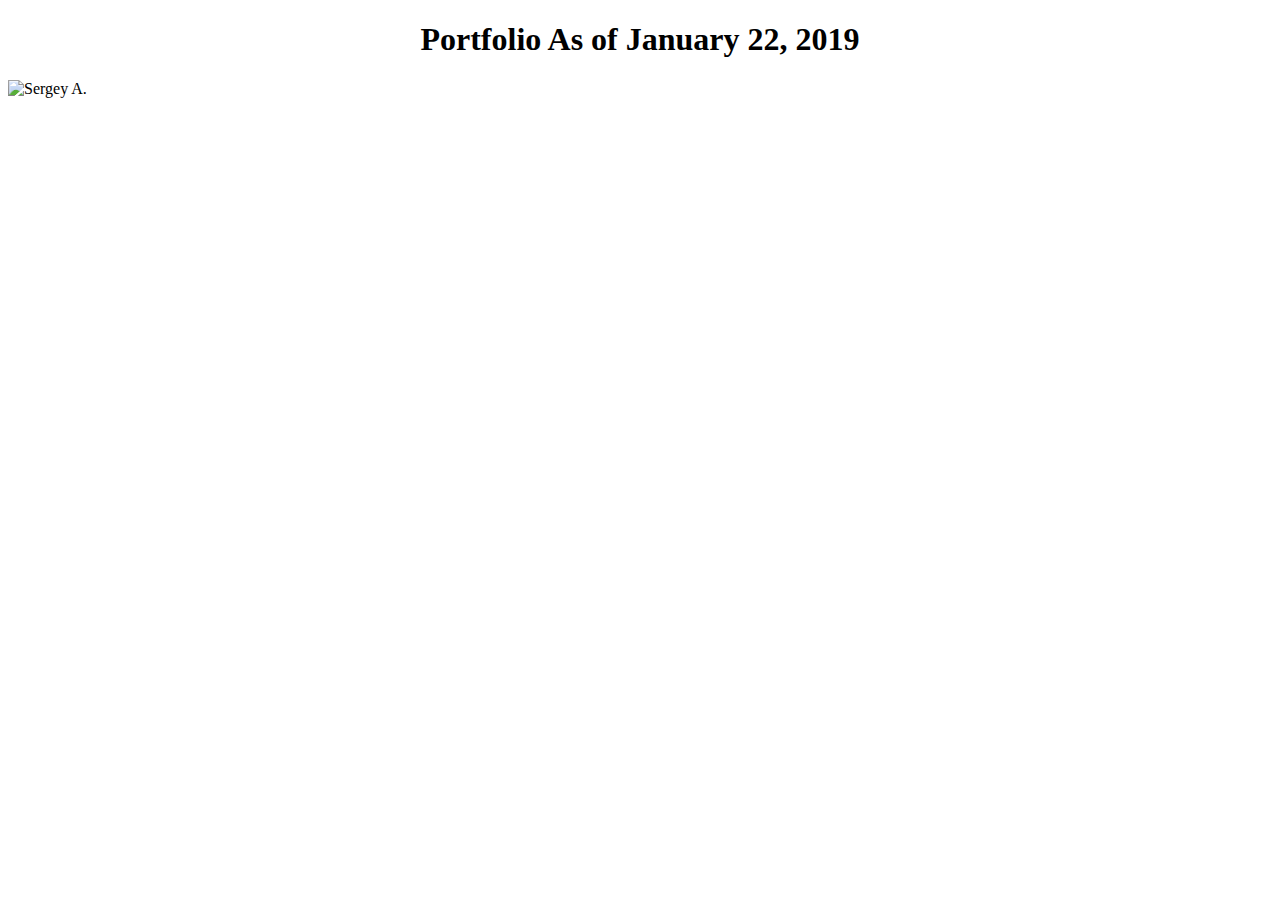
==== index.html @ ae32a271 "2nd file submission" ====
<!DOCTYPE html>
<html>
    <head>
        <center><h1>Portfolio As of January 22, 2019</h1></center>
    </head>
    <img src="images/pic.jpg" width="200" height="200" alt="Sergey A.">
    <body>
        </body>
        </html>
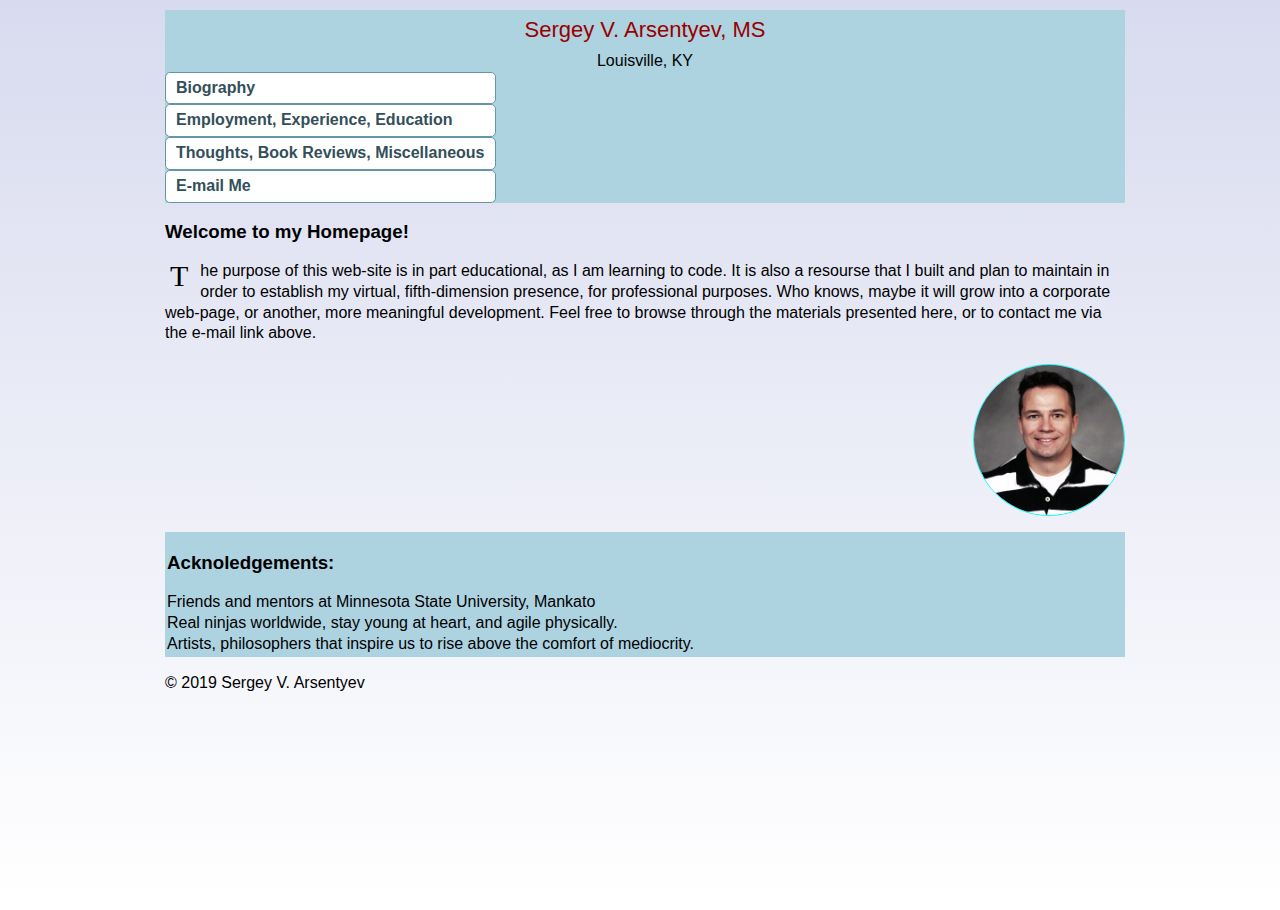
==== commit 9d954f75: "This commit adds the files as of 3.25.19" ====
--- a/index.html
+++ b/index.html
@@ -1,10 +1,55 @@
 <!DOCTYPE html>
 <html>
     <head>
-        <center><h1>Portfolio As of January 22, 2019</h1></center>
+        <meta charset="utf-8">
+        <title>Sergey Arsentyev</title>
+        <link rel="stylesheet" href="css/main.css">
     </head>
-    <img src="images/pic.jpg" width="200" height="200" alt="Sergey A.">
+
     <body>
-        </body>
-        </html>
+        <div class="header-container">
+            <header>
+                <h1 class="MainHeader">Sergey V. Arsentyev, MS</h1>
+                <center>Louisville, KY</center>
+                <nav>
+                <!-- <div id="header"> -->
+                <!-- <div class="flexx"> -->
+                    <ul>
+                        <li><a href="Bio.html">Biography</a></li>
+                        <li><a href="EEE.htm">Employment, Experience, Education</a></li>
+                        <li><a href="Blog.html">Thoughts, Book Reviews, Miscellaneous</a></li>
+                        <li><a href="ContactUs.html">E-mail Me</a></li>
+                    </ul>
+                </nav>
+            </header>
+        </div>
+
+        <div class="main-container">
+            <article>
+                <header>
+                    <h3 class="title">Welcome to my Homepage!</h3>
+                </header>
+                <p class="intro">The purpose of this web-site is in part educational, as I am learning to code. It is also a resourse that I built and plan to maintain in order to establish my virtual, fifth-dimension presence, for professional purposes. Who knows, maybe it will grow into a corporate web-page, or another, more meaningful development. Feel free to browse through the materials presented here, or to contact me via the e-mail link above.</p>
+            </article>
+
+            <aside>
+                <div id="main" class="clear">
+                    <div class="right">
+                        <img src="images/Sergey.jpg" width="150" height="150" 
+                        alt="Sergey Arsentyev" class="main-photo">
+                    </div>
+                </div>
+            </aside>
+        </div>
+        
+        <div class="footer">
+            <div class="footer-text">
+                <h3> Acknoledgements:</h3>
+                <div class="acknoledgements">
+                    Friends and mentors at Minnesota State University, Mankato<br>                    Real ninjas worldwide, stay young at heart, and agile physically.<br>                    Artists, philosophers that inspire us to rise above the comfort of mediocrity.
+                </div>
+            </div>
+        </div><p>&copy; 2019 Sergey V. Arsentyev</p>
+    </body>
+</html>
         --- a/css/main.css
+++ b/css/main.css
@@ -0,0 +1,183 @@
+html {height: 100%; padding: 0; margin: 0;}
+body{padding: 10px 0 0 10px;
+	width: 960px; 
+	position:relative;
+	margin: 0 auto;
+	display: flex;
+	flex-direction: column;
+	min-height: 100vh;
+	font-family: Helvetica, Arial, sans-serif;
+	font-size: 16px;
+	line-height: 130%;
+	background: -webkit-linear-gradient(top, rgb(216, 219, 239), #fff) no-repeat fixed;
+	background: -moz-linear-gradient(top, rgb(169, 228, 240), #fff) no-repeat fixed;
+	background: -o-linear-gradient(top, #D8EBEF, #fff) no-repeat fixed;
+	background: -ms-linear-gradient(top, #D8EBEF, #fff) no-repeat fixed;
+}
+
+.header-container {border-bottom: 2 px solid white}
+
+.footer-container, .main aside {border-top: 2 px solid white}
+
+.header-container, .footer, .main-aside {background: rgb(173, 210, 224)}
+
+nav ul {float: left;
+	margin: 0;
+	padding: 0;
+	list-style-type: none;}
+
+nav a{display: block;
+	color: #334F5A;
+	font-weight: bold;
+	text-decoration: none;
+	padding: 5px 10px;
+	border: 1px solid #6596A5;
+	border-radius: 5px;
+	background: #fff;
+}
+
+a{color: #09147a;}
+a:hover{text-decoration: underline;}
+a:visited{color: #990000;}
+
+.main-container{
+	position:relative;
+	margin: 0 auto;
+}
+
+
+
+
+#header .title{font-size: 26px; margin-bottom: 35px; color: #334F5A;}
+
+
+#header ul li{
+	display: block-inline;
+	list-style: none;
+	margin-right: 3px;
+}
+
+#header ul li:first-child{margin-right: 0px;}
+
+
+
+#header li a:hover{color: #fff; background: #6596A5;}
+
+
+
+
+
+
+
+
+
+
+
+
+
+
+
+
+.main-photo {position: center;
+	border: solid 1px aqua;
+	border-radius: 50%;
+}
+
+.MainHeader {text-align: center;
+	margin: 10px;
+};
+
+
+
+p{margin: 0 0 10px 0;}
+
+
+
+
+
+.menu{
+	float: left;
+	font-size: 12px;
+	font-weight: bold;
+}
+
+#main{margin: 20px 0;}
+
+#main ul{margin: 10px 0; padding: 0px;}
+#main ul li{list-style: none;}
+
+.highlight{
+	-moz-border-radius:5px;
+	border-radius: 5px;
+	background: #fff;
+	padding: 10px;
+	margin-bottom: 20px;
+}
+#footer{
+	margin: 0 auto;
+	width: 100%;
+	border-top: solid 2px #fff;
+	bottom: 0;
+	background: #6596A5;
+	color: #fff;
+	padding: 0 0 0 10px;
+}
+
+.footer-text{
+	width: 960px;
+	margin: 0 auto;
+	padding: 2px;
+}
+
+#footer h3{
+	color: #fff;
+	padding: 0;
+	margin: 0;
+}
+
+#footer .acknoledgements{margin-left: 30px;
+	font-size: 0.85em;
+}
+.intro:first-letter {
+	float: left;
+	font-size: 30px;
+	font-family: georgia;
+	padding: 0px 5px;
+	margin: 5px 7px 0 0;
+}
+
+#footer a{color: #fff;
+	font-size: 14}
+
+img{
+	border: solid 1px #D8EBEF;
+	background: white;
+}
+
+.left{float: left; margin: 0 10px 10px 0;}
+.right{float: right;margin: 0 0 10px 10px;}
+.clear{clear: both;}
+
+h1{color: #990000; font-weight: normal; font-size: 22px;}
+h2{color: #990000; font-size: 16px; margin-top: 0px;}
+
+#header {
+	display: flex;
+	flex-direction: column;
+	height: 100px;
+}
+
+@media  (min-width: 769px) {
+	#header, .flex, .menu, .title {display: flex}
+	.flex {
+		flex-wrap: wrap;
+		flex-direction: column;
+	}
+}
+
+@media (min-width: 1025) {
+	#container {
+		display: flex;
+		flex-grow: 1;
+	}
+}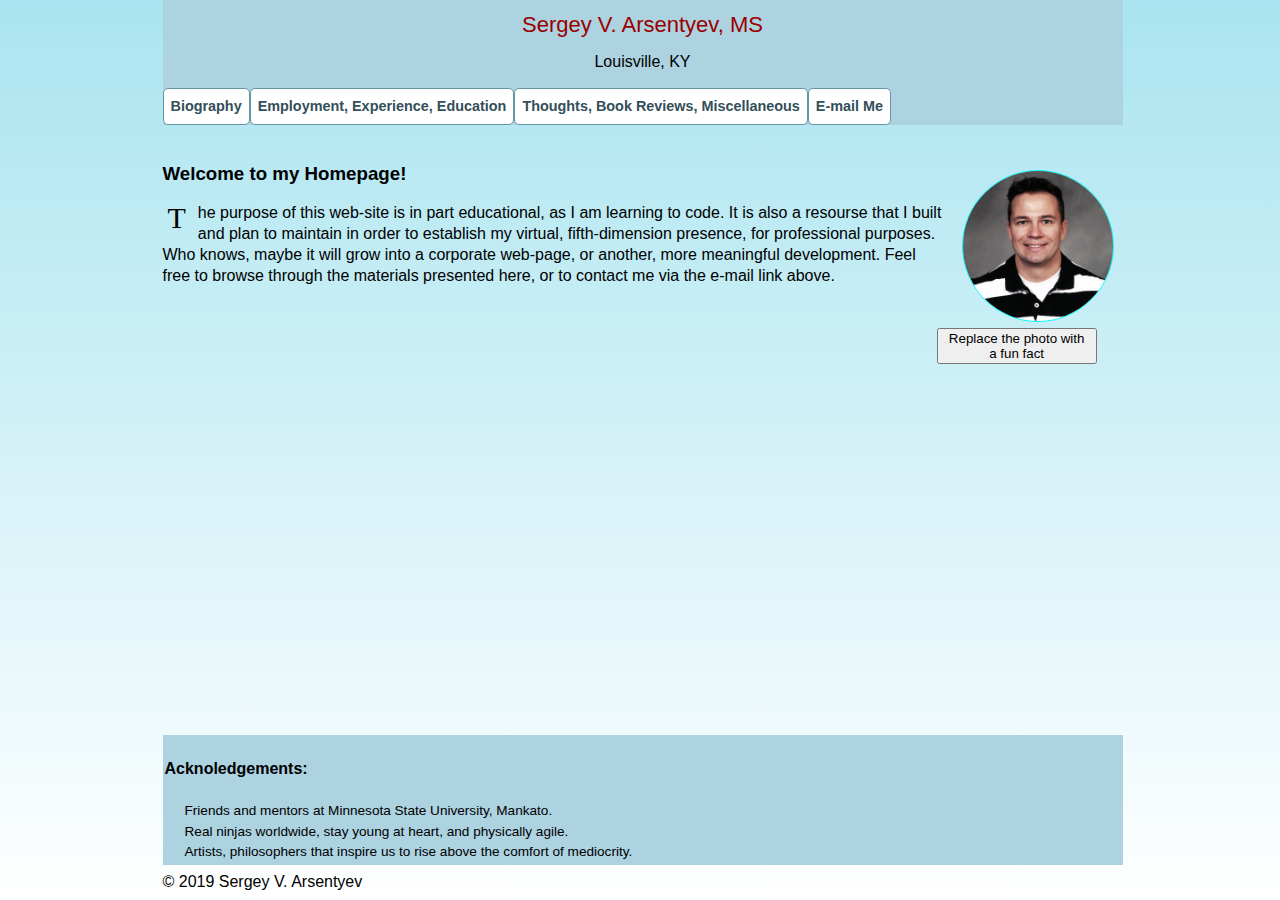
==== commit 90f1a079: "The finished project" ====
--- a/index.html
+++ b/index.html
@@ -8,13 +8,16 @@
 
     <body>
         <div class="header-container">
-            <header>
+            <header class="wrapper">
+                <div class="hat">            
+                    <!-- for easier centering of the page title -->
                 <h1 class="MainHeader">Sergey V. Arsentyev, MS</h1>
-                <center>Louisville, KY</center>
+                <p>Louisville, KY</p>
+                </div>
+
+                <!-- Here are the Menu or Navigation buttons -->
                 <nav>
-                <!-- <div id="header"> -->
-                <!-- <div class="flexx"> -->
-                    <ul>
+                    <ul class="flex">
                         <li><a href="Bio.html">Biography</a></li>
                         <li><a href="EEE.htm">Employment, Experience, Education</a></li>
                         <li><a href="Blog.html">Thoughts, Book Reviews, Miscellaneous</a></li>
@@ -25,31 +28,44 @@
         </div>
 
         <div class="main-container">
-            <article>
-                <header>
-                    <h3 class="title">Welcome to my Homepage!</h3>
-                </header>
-                <p class="intro">The purpose of this web-site is in part educational, as I am learning to code. It is also a resourse that I built and plan to maintain in order to establish my virtual, fifth-dimension presence, for professional purposes. Who knows, maybe it will grow into a corporate web-page, or another, more meaningful development. Feel free to browse through the materials presented here, or to contact me via the e-mail link above.</p>
-            </article>
+            <div class="main wrapper">
+                <!-- the wrapper has two divisions, presented side-by-side: article, and an aside with my picture -->
+                <div>
+                    <article>
+                        <header>
+                            <h3 class="title">Welcome to my Homepage!</h3>
+                        </header>
+                        <p class="intro">The purpose of this web-site is in part educational, as I am learning to code. It is also a resourse that I built and plan to maintain in order to establish my virtual, fifth-dimension presence, for professional purposes. Who knows, maybe it will grow into a corporate web-page, or another, more meaningful development. Feel free to browse through the materials presented here, or to contact me via the e-mail link above.</p>
+                    </article>
+                </div>
 
-            <aside>
-                <div id="main" class="clear">
-                    <div class="right">
-                        <img src="images/Sergey.jpg" width="150" height="150" 
-                        alt="Sergey Arsentyev" class="main-photo">
-                    </div>
+                <div>
+                    <aside>
+                        <div id="main">
+                            <div class="right">
+                                <img src="images/Sergey.jpg" width="150" height="150"
+                                alt="Sergey Arsentyev" class="main-photo">
+                            </div>
+
+                            <!-- the button below is used for my JS and it hides the photo from the code directly above -->
+                            <button id=toggleList style="width:160px">Replace the photo with a fun fact</button>
+                        </div>
+                    </aside>
                 </div>
-            </aside>
+            </div>
         </div>
         
         <div class="footer">
             <div class="footer-text">
-                <h3> Acknoledgements:</h3>
+                <h4> Acknoledgements:</h4>
                 <div class="acknoledgements">
-                    Friends and mentors at Minnesota State University, Mankato<br>                    Real ninjas worldwide, stay young at heart, and agile physically.<br>                    Artists, philosophers that inspire us to rise above the comfort of mediocrity.
+                    Friends and mentors at Minnesota State University, Mankato.<br>                    Real ninjas worldwide, stay young at heart, and physically agile.<br>                    Artists, philosophers that inspire us to rise above the comfort of mediocrity.
                 </div>
             </div>
-        </div><p>&copy; 2019 Sergey V. Arsentyev</p>
+        </div>
+        <!-- Finally, the copyright -->
+        <p id="boot">&copy; 2019 Sergey V. Arsentyev</p>
+        <script src="js/main.js"></script>
     </body>
 </html>
         --- a/css/main.css
+++ b/css/main.css
@@ -1,25 +1,46 @@
-html {height: 100%; padding: 0; margin: 0;}
-body{padding: 10px 0 0 10px;
-	width: 960px; 
-	position:relative;
+html {padding: 0; margin: 0;}
+body{padding: 0 0 0 5px;
+	width: 100%; 
 	margin: 0 auto;
+	/* the next 3 lines ensure the footer cleaves to the bottom of page */
 	display: flex;
 	flex-direction: column;
 	min-height: 100vh;
 	font-family: Helvetica, Arial, sans-serif;
 	font-size: 16px;
 	line-height: 130%;
-	background: -webkit-linear-gradient(top, rgb(216, 219, 239), #fff) no-repeat fixed;
+
+	/* Below I set the gradient background for each of the common browsers e.g. Firefox, IE, etc. */
+	background: -webkit-linear-gradient(top, rgb(169, 228, 240), #fff) no-repeat fixed;
 	background: -moz-linear-gradient(top, rgb(169, 228, 240), #fff) no-repeat fixed;
-	background: -o-linear-gradient(top, #D8EBEF, #fff) no-repeat fixed;
-	background: -ms-linear-gradient(top, #D8EBEF, #fff) no-repeat fixed;
+	background: -o-linear-gradient(top, rgb(169, 228, 240), #fff) no-repeat fixed;
+	background: -ms-linear-gradient(top, rgb(169, 228, 240), #fff) no-repeat fixed;
 }
+
+h1{color: #990000; font-weight: normal; font-size: 22px;}
+
+/* the round picture formatting plus the margins to float it level with the paragraph */
+.main-photo {position: center;
+	margin: 25px 0 0 25px;
+	border: solid 1px aqua;
+	border-radius: 50%;
+	}
+
+	/* my fancy firstletter T */
+.intro:first-letter {
+	float: left;
+	font-size: 30px;
+	font-family: georgia;
+	padding: 0px 5px;
+	margin: 5px 7px 0 0;}
 
 .header-container {border-bottom: 2 px solid white}
 
 .footer-container, .main aside {border-top: 2 px solid white}
 
 .header-container, .footer, .main-aside {background: rgb(173, 210, 224)}
+
+.flex {font-size: 0.9em;}
 
 nav ul {float: left;
 	margin: 0;
@@ -30,38 +51,30 @@
 	color: #334F5A;
 	font-weight: bold;
 	text-decoration: none;
-	padding: 5px 10px;
+	/* the line above removes the undesireble bullet-points */
+	padding: 5px;
 	border: 1px solid #6596A5;
 	border-radius: 5px;
-	background: #fff;
-}
+	background: #fff;}
 
 a{color: #09147a;}
 a:hover{text-decoration: underline;}
 a:visited{color: #990000;}
 
+.main {padding: 30px 0;}
+
+.main aside {padding: 0px 5% 10px}
+
 .main-container{
+	flex: 1;
+	/* the line above aids in creating the sticky footer */
 	position:relative;
-	margin: 0 auto;
-}
+	margin: 0 auto;}
 
+.footer-text{padding: 2px;}
 
-
-
-#header .title{font-size: 26px; margin-bottom: 35px; color: #334F5A;}
-
-
-#header ul li{
-	display: block-inline;
-	list-style: none;
-	margin-right: 3px;
-}
-
-#header ul li:first-child{margin-right: 0px;}
-
-
-
-#header li a:hover{color: #fff; background: #6596A5;}
+.footer .acknoledgements{margin-left: 20px;
+	font-size: 0.85em;}
 
 
 
@@ -71,113 +84,75 @@
 
 
 
+/* mobile-first approach to responsive design */
+@media  only screen and (min-width: 480px) {
+	body {width: 100%}
+
+	/* horizontal span of the menu buttons */
+	.main {
+		padding: 20px 0;
+		display: flex;
+		flex-direction: row;
+	}
+	/* buttons of the same width */
+	.flex {
+		display: flex;
+		flex-wrap: wrap;
+	}
+
+	nav a {
+		float: left;
+		padding: 5px;
+		margin-bottom: 0;
+	}
 
 
+@media only screen and (min-width: 768px) {
+	body {width: auto;}
+	
+	.main {
+		display: flex;
+		flex-direction: row;
+	}
+/* ensuring the Header is centered */
+	.hat {text-align: center;
+		margin: 10px;
+	};
 
+	.title {
+		float: left;
+		font-size: 1.4em;
+	}
 
+	nav {float: left}
 
+	nav a {padding: 5px}
 
+	.flex {
+		display: flex;
+		align-items: center;
+	}
 
-.main-photo {position: center;
-	border: solid 1px aqua;
-	border-radius: 50%;
-}
-
-.MainHeader {text-align: center;
-	margin: 10px;
-};
-
-
-
-p{margin: 0 0 10px 0;}
-
-
-
-
-
-.menu{
-	float: left;
-	font-size: 12px;
-	font-weight: bold;
-}
-
-#main{margin: 20px 0;}
-
-#main ul{margin: 10px 0; padding: 0px;}
-#main ul li{list-style: none;}
-
-.highlight{
-	-moz-border-radius:5px;
-	border-radius: 5px;
-	background: #fff;
-	padding: 10px;
-	margin-bottom: 20px;
-}
-#footer{
-	margin: 0 auto;
-	width: 100%;
-	border-top: solid 2px #fff;
-	bottom: 0;
-	background: #6596A5;
-	color: #fff;
-	padding: 0 0 0 10px;
-}
-
-.footer-text{
-	width: 960px;
-	margin: 0 auto;
-	padding: 2px;
-}
-
-#footer h3{
-	color: #fff;
-	padding: 0;
-	margin: 0;
-}
-
-#footer .acknoledgements{margin-left: 30px;
-	font-size: 0.85em;
-}
-.intro:first-letter {
-	float: left;
-	font-size: 30px;
-	font-family: georgia;
-	padding: 0px 5px;
-	margin: 5px 7px 0 0;
-}
-
-#footer a{color: #fff;
-	font-size: 14}
-
-img{
-	border: solid 1px #D8EBEF;
-	background: white;
-}
-
-.left{float: left; margin: 0 10px 10px 0;}
-.right{float: right;margin: 0 0 10px 10px;}
-.clear{clear: both;}
-
-h1{color: #990000; font-weight: normal; font-size: 22px;}
-h2{color: #990000; font-size: 16px; margin-top: 0px;}
-
-#header {
-	display: flex;
-	flex-direction: column;
-	height: 100px;
-}
-
-@media  (min-width: 769px) {
-	#header, .flex, .menu, .title {display: flex}
-	.flex {
-		flex-wrap: wrap;
-		flex-direction: column;
+	/* Separating the content into two columns for wider displays */
+	.main article {
+		float: left;
+	}
+	.main aside {
+		float: right;
 	}
 }
 
-@media (min-width: 1025) {
-	#container {
+@media only screen and (min-width: 960px) {
+	body {width: auto;}
+
+	.main {
 		display: flex;
-		flex-grow: 1;
+		flex-direction: row;
 	}
-}+
+	.header-container, .wrapper, .footer, #boot {
+		width:960px;
+		margin: 0 auto;}
+	
+	#boot, .wrapper nav a {padding: 7px;}
+	}